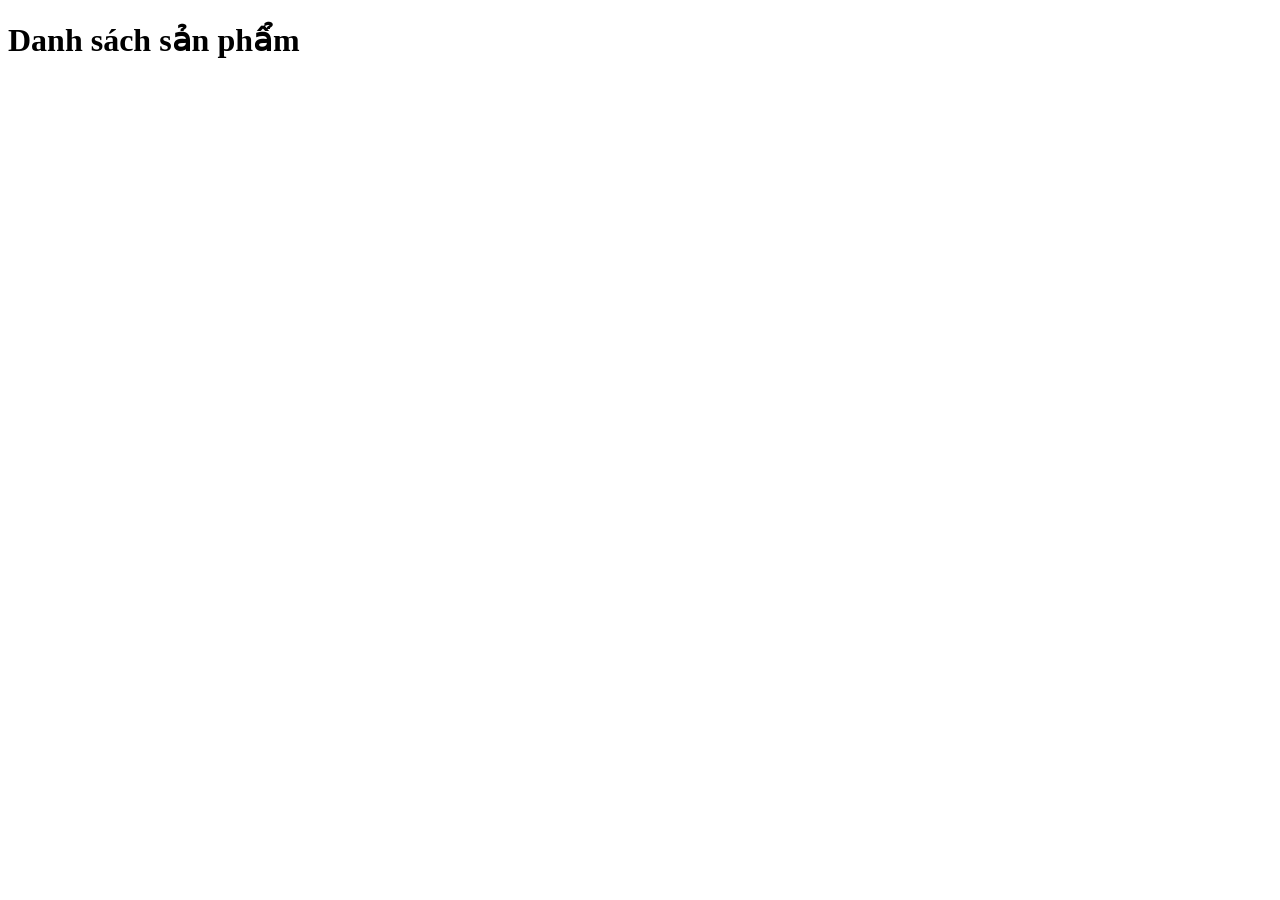
==== index.html @ cc62207a "push" ====
<!DOCTYPE html>
<html lang="en">
<head>
    <meta charset="UTF-8">
    <meta name="viewport" content="width=device-width, initial-scale=1.0">
    <title>Load data từ db.json</title>
</head>
<body>
    <h1>Danh sách sản phẩm </h1>
    <div id="product-list"></div>
    
    <script src="main.js"></script>
</body>
</html>
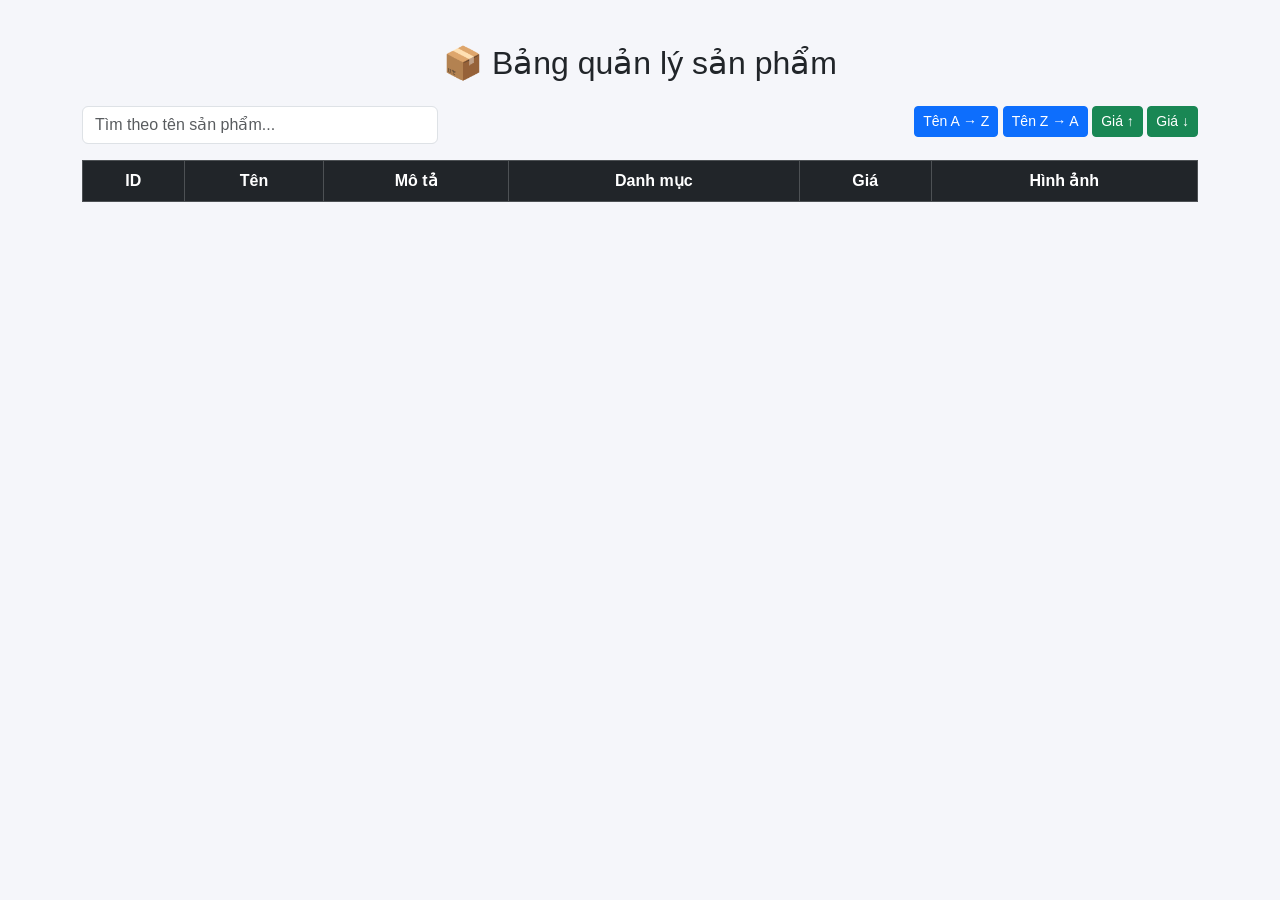
==== commit df1525b7: "PUSH L2" ====
--- a/index.html
+++ b/index.html
@@ -1,14 +1,58 @@
 <!DOCTYPE html>
-<html lang="en">
+<html lang="vi">
 <head>
     <meta charset="UTF-8">
-    <meta name="viewport" content="width=device-width, initial-scale=1.0">
-    <title>Load data từ db.json</title>
+    <title>Quản lý sản phẩm</title>
+
+    <!-- Bootstrap 5 -->
+    <link href="https://cdn.jsdelivr.net/npm/bootstrap@5.3.3/dist/css/bootstrap.min.css" rel="stylesheet">
+
+    <link rel="stylesheet" href="style.css">
 </head>
 <body>
-    <h1>Danh sách sản phẩm </h1>
-    <div id="product-list"></div>
-    
-    <script src="main.js"></script>
+
+<div class="container mt-4">
+    <h2 class="text-center mb-4">📦 Bảng quản lý sản phẩm</h2>
+
+    <!-- SEARCH -->
+    <div class="row mb-3">
+        <div class="col-md-4">
+            <input 
+                type="text" 
+                id="searchInput"
+                class="form-control"
+                placeholder="Tìm theo tên sản phẩm..."
+                onchange="searchByName(this.value)">
+        </div>
+
+        <!-- SORT BUTTONS -->
+        <div class="col-md-8 text-end">
+            <button class="btn btn-primary btn-sm" onclick="sortByName(true)">Tên A → Z</button>
+            <button class="btn btn-primary btn-sm" onclick="sortByName(false)">Tên Z → A</button>
+
+            <button class="btn btn-success btn-sm" onclick="sortByPrice(true)">Giá ↑</button>
+            <button class="btn btn-success btn-sm" onclick="sortByPrice(false)">Giá ↓</button>
+        </div>
+    </div>
+
+    <!-- TABLE -->
+    <table class="table table-bordered table-hover text-center align-middle">
+        <thead class="table-dark">
+            <tr>
+                <th>ID</th>
+                <th>Tên</th>
+                <th>Mô tả</th>
+                <th>Danh mục</th>
+                <th>Giá</th>
+                <th>Hình ảnh</th>
+            </tr>
+        </thead>
+        <tbody id="product-list">
+            <!-- JS render -->
+        </tbody>
+    </table>
+</div>
+
+<script src="main.js"></script>
 </body>
-</html>+</html>
--- a/style.css
+++ b/style.css
@@ -0,0 +1,46 @@
+* {
+    box-sizing: border-box;
+    font-family: Arial, sans-serif;
+}
+
+body {
+    background: #f5f6fa;
+    padding: 20px;
+}
+
+.title {
+    text-align: center;
+    margin-bottom: 20px;
+    color: #2f3640;
+}
+
+.product-table {
+    width: 100%;
+    border-collapse: collapse;
+    background: #fff;
+}
+
+.product-table th,
+.product-table td {
+    border: 1px solid #ddd;
+    padding: 10px;
+    text-align: center;
+}
+
+.product-table th {
+    background: #273c75;
+    color: #fff;
+}
+
+.product-table tr:nth-child(even) {
+    background: #f1f2f6;
+}
+
+.product-table img {
+    width: 80px;
+    border-radius: 6px;
+}
+img {
+    width: 80px;
+    border-radius: 6px;
+}
